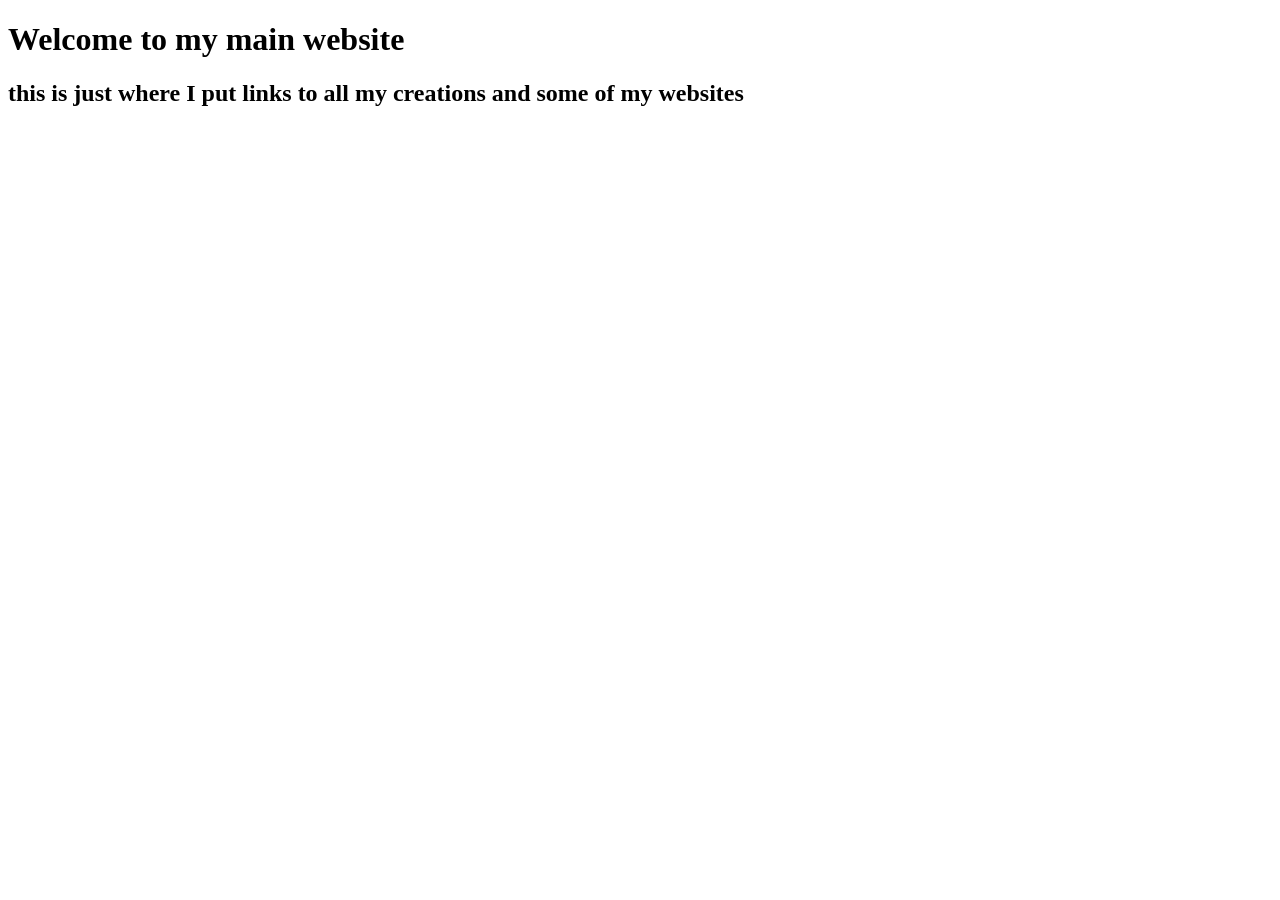
==== Index.html @ 99edaba6 "Made it" ====
<!DOCTYPE html>
<head>
    <link rel="stylesheet" href="style.css">
    <title>Main Website</title>
</head>
<body>
<h1>Welcome to my main website</h1>
<h2>this is just where I put links to all my creations and some of my websites</h2>
</body>
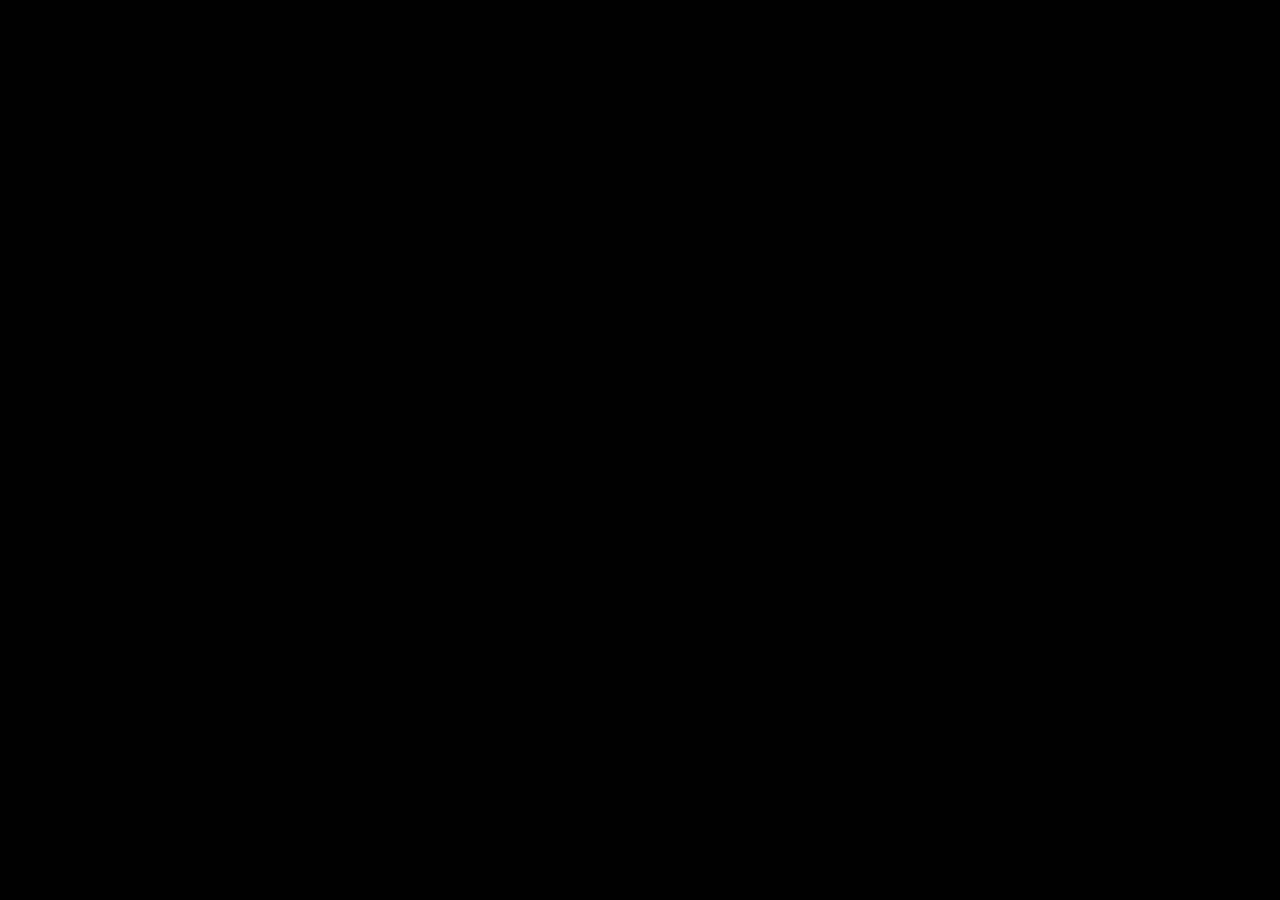
==== commit d77cb8a0: "Made it" ====
--- a/Index.html
+++ b/Index.html
@@ -1,9 +1,12 @@
 <!DOCTYPE html>
 <head>
-    <link rel="stylesheet" href="style.css">
+    <style>
+        body{
+            background-color: black;
+        }
+    </style>
     <title>Main Website</title>
+    <link rel="icon" href="icon.png">
 </head>
 <body>
-<h1>Welcome to my main website</h1>
-<h2>this is just where I put links to all my creations and some of my websites</h2>
 </body>
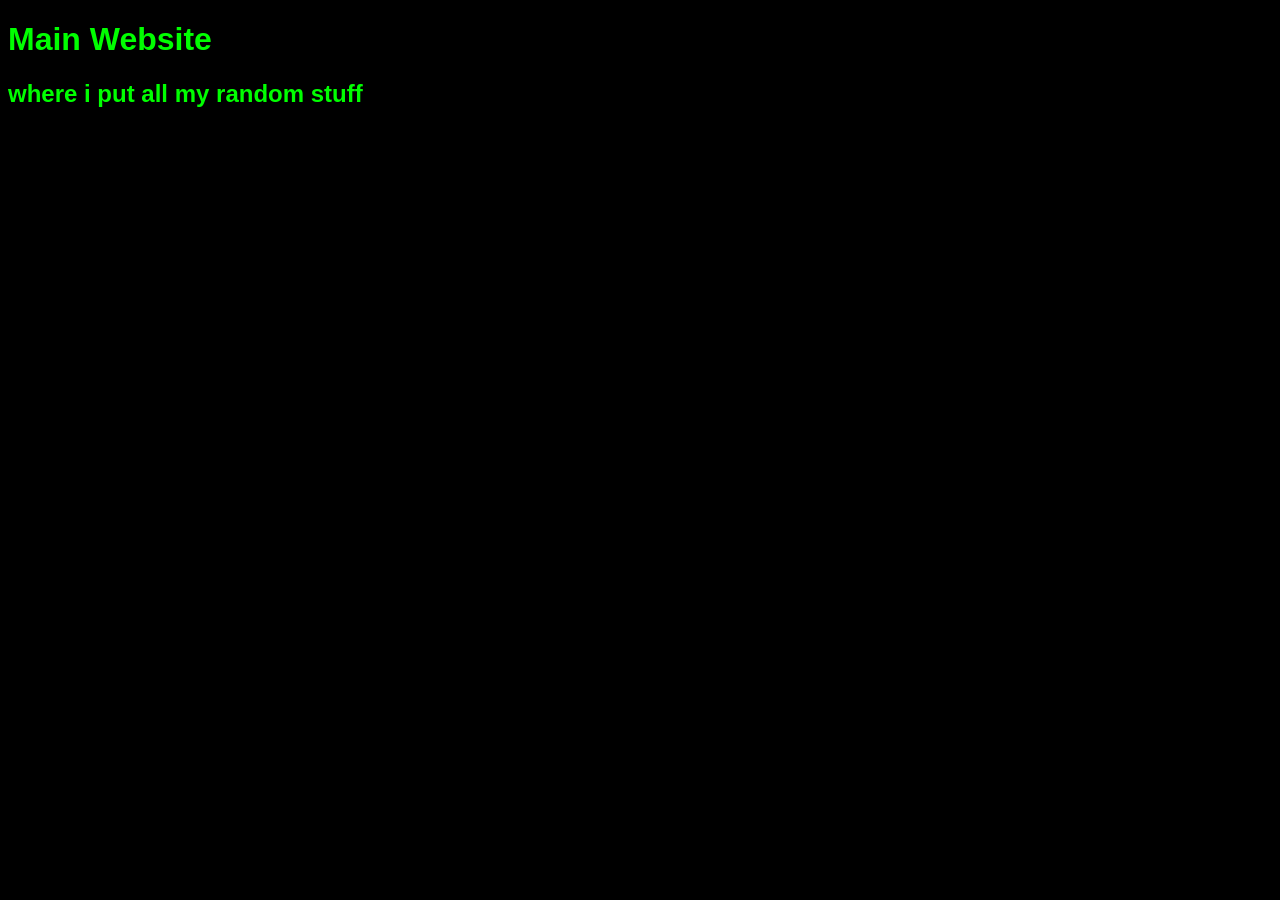
==== commit 2fc4cc8e: "Made it" ====
--- a/Index.html
+++ b/Index.html
@@ -3,10 +3,14 @@
     <style>
         body{
             background-color: black;
+            font-family: Arial, Helvetica, sans-serif;
+            color: lime;
         }
     </style>
     <title>Main Website</title>
     <link rel="icon" href="icon.png">
 </head>
 <body>
+<h1>Main Website</h1>
+<h2>where i put all my random stuff</h2>
 </body>
